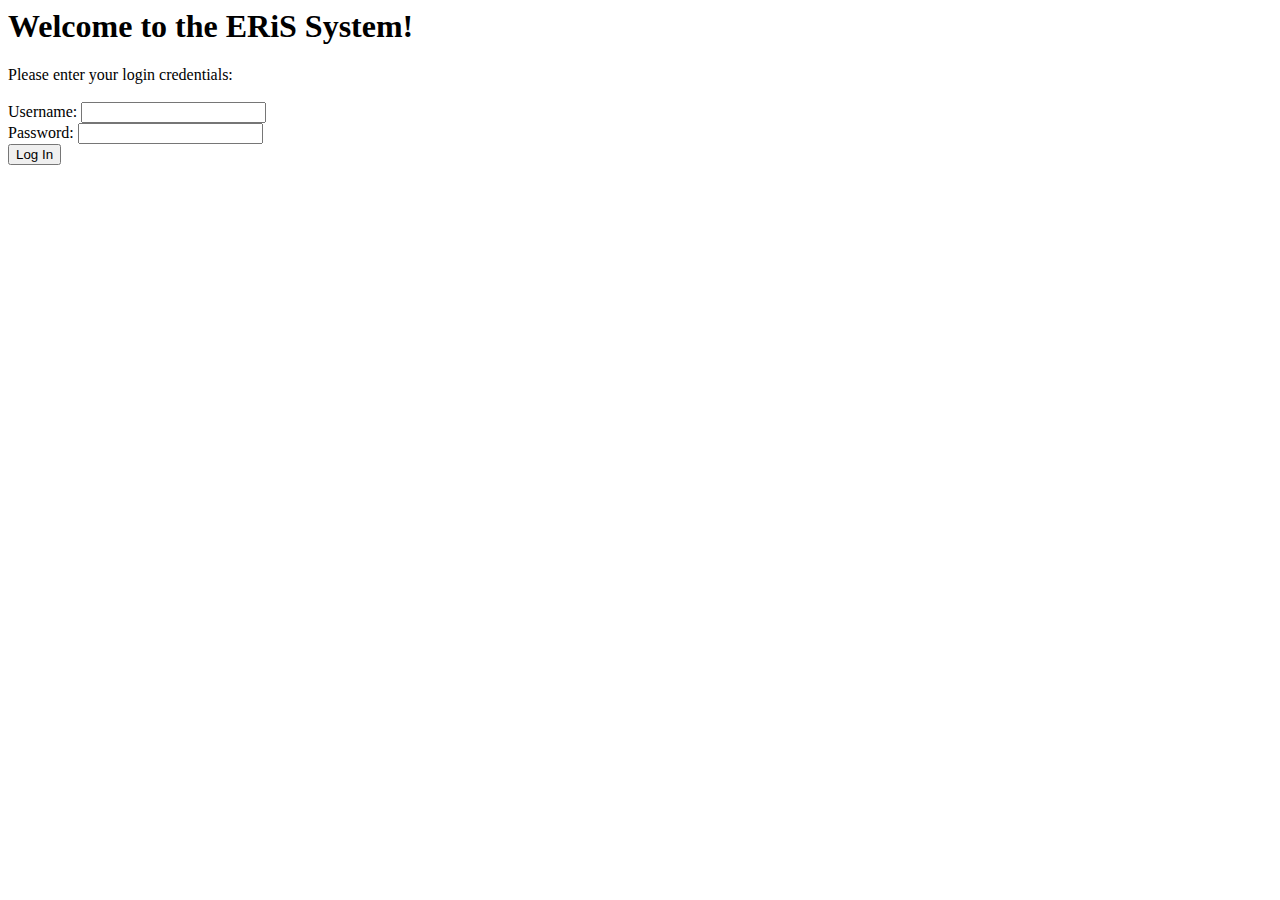
==== Project1_FrontEnd/ERiS_EmployeeInfo.html @ 7cac956c "Merge pull request #14 from 071921-LTI/ERS_ProjectProgress" ====
<html>
    <head>
        <meta charset="UTF-8" />
        <title>ERiS Main Page</title>
        <link rel="stylesheet" href="ERiS_EmployeeInfo.css"/>
        <link rel="stylesheet"
            href="https://stackpath.bootstrapcdn.com/bootstrap/4.3.1/css/bootstrap.min.css"
            integrity="sha384-ggOyR0iXCbMQv3Xipma34MD+dH/1fQ784/j6cY/iJTQUOhcWr7x9JvoRxT2MZw1T"
            crossorigin="anonymous">
    </head>
    <body>
        <main>
            <h1>Account Information</h1>
            <label>First Name:</label>
            <label id="lbl_FirstName"></label>
            <br>
            <label>Last Name:</label>
            <label id="lbl_LastName"></label>
            <br>
            <label>UserName:</label>
            <label id="lbl_UserName"></label>
            <br>
            <label>Password:</label>
            <label id="lbl_Password"></label>
            <br>
            <label>Email:</label>
            <label id="lbl_Email"></label>
            <br>
        </main>
        <script src="ERiS_EmployeeInfo.js"></script>
    </body>
</html>
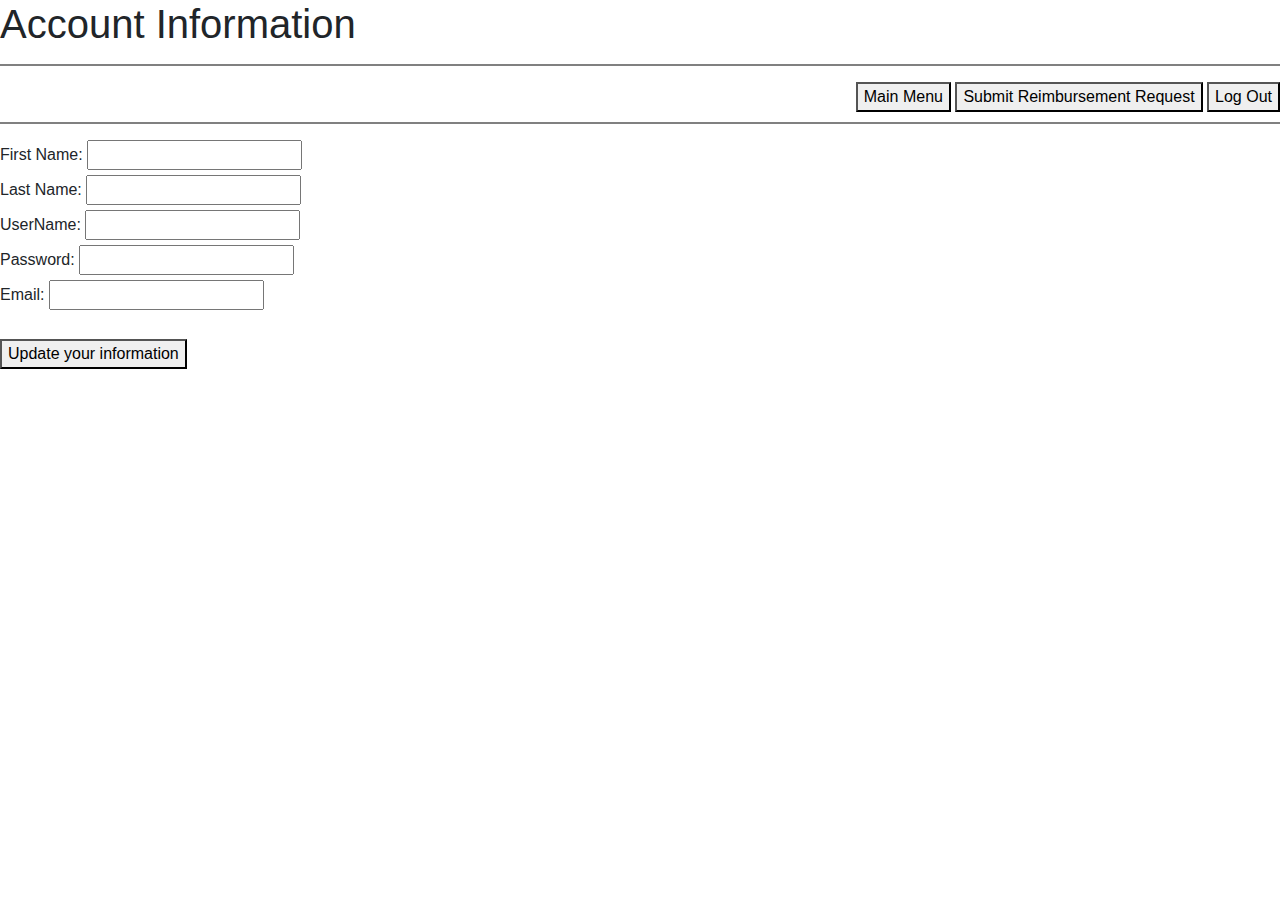
==== commit 704397ff: "8-18 Nearly done with Project 1" ====
--- a/Project1_FrontEnd/ERiS_EmployeeInfo.html
+++ b/Project1_FrontEnd/ERiS_EmployeeInfo.html
@@ -2,7 +2,7 @@
     <head>
         <meta charset="UTF-8" />
         <title>ERiS Main Page</title>
-        <link rel="stylesheet" href="ERiS_EmployeeInfo.css"/>
+        <link rel="stylesheet" href="./Styles/ERiS_EmployeeInfo.css"/>
         <link rel="stylesheet"
             href="https://stackpath.bootstrapcdn.com/bootstrap/4.3.1/css/bootstrap.min.css"
             integrity="sha384-ggOyR0iXCbMQv3Xipma34MD+dH/1fQ784/j6cY/iJTQUOhcWr7x9JvoRxT2MZw1T"
@@ -11,22 +11,50 @@
     <body>
         <main>
             <h1>Account Information</h1>
+            <hr class="line">
+            <div style="float:right;text-align: left;">
+                <button id="btn_Return">Main Menu</button>
+                <button id="btn_NewRequest">Submit Reimbursement Request</button>
+                <button id="btn_LogOut">Log Out</button>
+            </div>
+            <br>
+            <hr class="line">
             <label>First Name:</label>
-            <label id="lbl_FirstName"></label>
+            <input type="text" readonly id="lbl_FirstName"></input>
             <br>
             <label>Last Name:</label>
-            <label id="lbl_LastName"></label>
+            <input type="text" readonly id="lbl_LastName"></input>
             <br>
             <label>UserName:</label>
-            <label id="lbl_UserName"></label>
+            <input type="text" readonly id="lbl_UserName"></input>
             <br>
             <label>Password:</label>
-            <label id="lbl_Password"></label>
+            <input type="password" readonly id="lbl_Password"></input>
             <br>
             <label>Email:</label>
-            <label id="lbl_Email"></label>
-            <br>
+            <input type="text" readonly id="lbl_Email"></input>
+            <br><br>
+            <button id="btn_UpdateInformation">Update your information</button>
+            <div id="UpdatePanel" style="display:none">
+                <label>First Name:</label>
+                <input type="text" id="upd_FirstName"></input>
+                <br>
+                <label>Last Name:</label>
+                <input type="text" id="upd_LastName"></input>
+                <br>
+                <label>UserName:</label>
+                <input type="text" id="upd_UserName"></input>
+                <br>
+                <label>Password:</label>
+                <input type="text" id="upd_Password"></input>
+                <br>
+                <label>Email:</label>
+                <input type="text" id="upd_Email"></input>
+                <br>
+                <button id="btn_SendUpdate">Confirm Update</button>
+              </div>
+              
         </main>
-        <script src="ERiS_EmployeeInfo.js"></script>
+        <script src="./Scripts/ERiS_EmployeeInfo.js"></script>
     </body>
 </html>--- a/Project1_FrontEnd/Styles/ERiS_EmployeeInfo.css
+++ b/Project1_FrontEnd/Styles/ERiS_EmployeeInfo.css
@@ -0,0 +1,6 @@
+.line {
+    height:2px;
+    border-width:0;
+    color:gray;
+    background-color:gray;
+}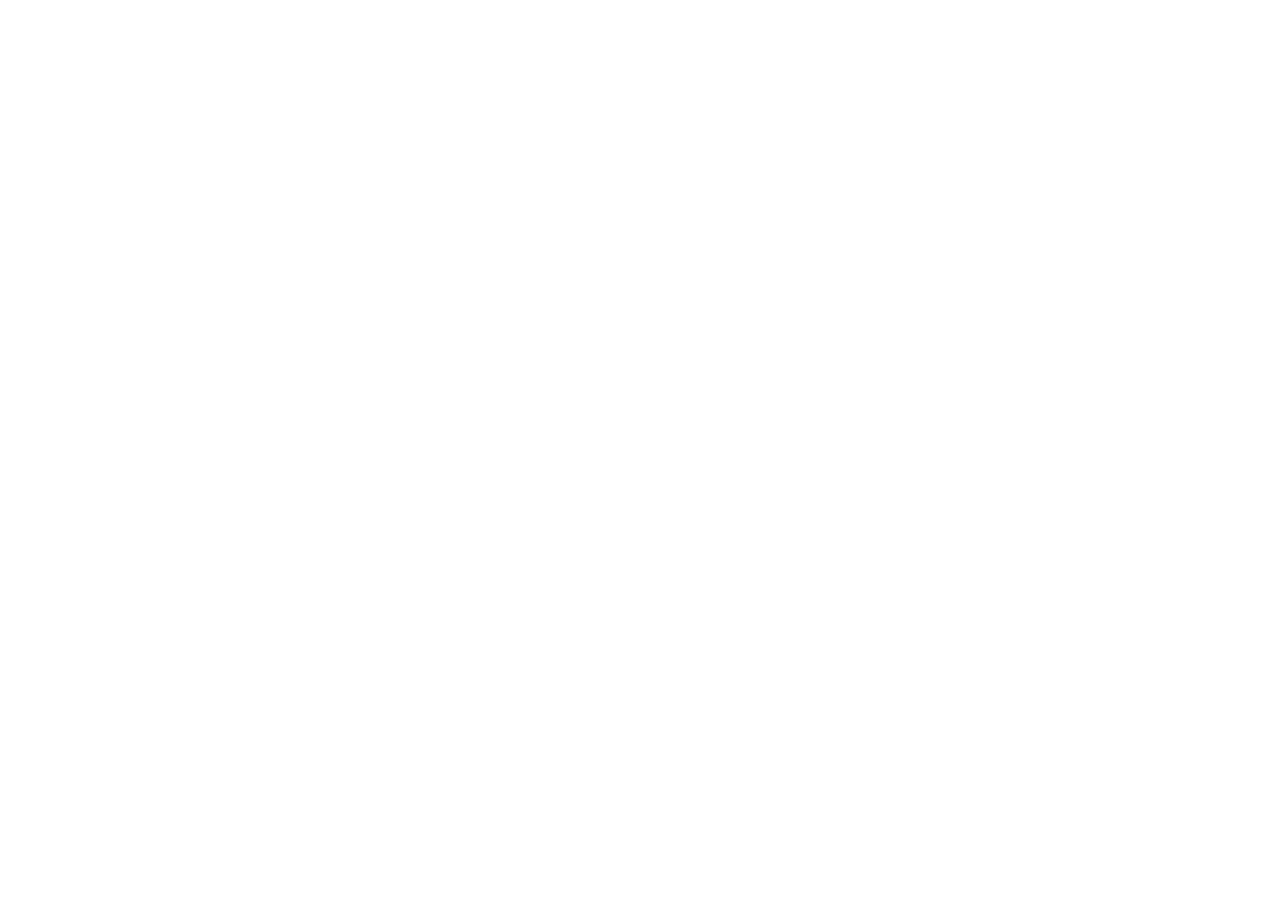
==== commit b992949b: "8-19 Final Update for Project 1" ====
--- a/Project1_FrontEnd/ERiS_EmployeeInfo.html
+++ b/Project1_FrontEnd/ERiS_EmployeeInfo.html
@@ -3,12 +3,11 @@
         <meta charset="UTF-8" />
         <title>ERiS Main Page</title>
         <link rel="stylesheet" href="./Styles/ERiS_EmployeeInfo.css"/>
-        <link rel="stylesheet"
-            href="https://stackpath.bootstrapcdn.com/bootstrap/4.3.1/css/bootstrap.min.css"
-            integrity="sha384-ggOyR0iXCbMQv3Xipma34MD+dH/1fQ784/j6cY/iJTQUOhcWr7x9JvoRxT2MZw1T"
-            crossorigin="anonymous">
+        <script src="https://ajax.googleapis.com/ajax/libs/jquery/2.2.4/jquery.min.js"></script>
+        <script src="https://cdnjs.cloudflare.com/ajax/libs/modernizr/2.8.3/modernizr.js"></script>
     </head>
     <body>
+        <div class="se-pre-con"></div>
         <main>
             <h1>Account Information</h1>
             <hr class="line">
@@ -19,41 +18,103 @@
             </div>
             <br>
             <hr class="line">
-            <label>First Name:</label>
-            <input type="text" readonly id="lbl_FirstName"></input>
+            <table>
+                <tr>
+                    <td>
+                        <label>First Name:</label>
+                    </td>
+                    <td>
+                        <input type="text" readonly id="lbl_FirstName"></input>
+                    </td>
+                </tr>
+                <tr>
+                    <td>
+                        <label>Last Name:</label>
+                    </td>
+                    <td>
+                        <input type="text" readonly id="lbl_LastName"></input>
+                    </td>
+                </tr>
+                <tr>
+                    <td>
+                        <label>UserName:</label>
+                    </td>
+                    <td>
+                        <input type="text" readonly id="lbl_UserName"></input>
+                    </td>
+                </tr>
+                <tr>
+                    <td>
+                        <label>Password:</label>
+                    </td>
+                    <td>
+                        <input type="password" readonly id="lbl_Password"></input>
+                    </td>
+                </tr>
+                <tr>
+                    <td>
+                        <label>Email:</label>
+                    </td>
+                    <td>
+                        <input type="text" readonly id="lbl_Email"></input>
+                    </td>
+                </tr>
+                <tr>
+                    <td colspan="2">
+                        <button id="btn_UpdateInformation" style="width:100%">Update your information</button>
+                    </td>
+                </tr>
+            </table>
             <br>
-            <label>Last Name:</label>
-            <input type="text" readonly id="lbl_LastName"></input>
-            <br>
-            <label>UserName:</label>
-            <input type="text" readonly id="lbl_UserName"></input>
-            <br>
-            <label>Password:</label>
-            <input type="password" readonly id="lbl_Password"></input>
-            <br>
-            <label>Email:</label>
-            <input type="text" readonly id="lbl_Email"></input>
-            <br><br>
-            <button id="btn_UpdateInformation">Update your information</button>
             <div id="UpdatePanel" style="display:none">
-                <label>First Name:</label>
-                <input type="text" id="upd_FirstName"></input>
-                <br>
-                <label>Last Name:</label>
-                <input type="text" id="upd_LastName"></input>
-                <br>
-                <label>UserName:</label>
-                <input type="text" id="upd_UserName"></input>
-                <br>
-                <label>Password:</label>
-                <input type="text" id="upd_Password"></input>
-                <br>
-                <label>Email:</label>
-                <input type="text" id="upd_Email"></input>
-                <br>
-                <button id="btn_SendUpdate">Confirm Update</button>
-              </div>
-              
+                <table>
+                    <tr>
+                        <td>
+                            <label>First Name:</label>
+                        </td>
+                        <td>
+                            <input type="text" id="upd_FirstName"></input>
+                        </td>
+                    </tr>
+                    <tr>
+                        <td>
+                            <label>Last Name:</label>
+                        </td>
+                        <td>
+                            <input type="text" id="upd_LastName"></input>
+                        </td>
+                    </tr>
+                    <tr>
+                        <td>
+                            <label>UserName:</label>
+                        </td>
+                        <td>
+                            <input type="text" id="upd_UserName"></input>
+                        </td>
+                    </tr>
+                    <tr>
+                        <td>
+                            <label>Password:</label>
+                        </td>
+                        <td>
+                            <input type="text" id="upd_Password"></input>
+                        </td>
+                    </tr>
+                    <tr>
+                        <td>
+                            <label>Email:</label>
+                        </td>
+                        <td>
+                            <input type="text" id="upd_Email"></input>
+                        </td>
+                    </tr>
+                    <tr>
+                        <td colspan="2">
+                            <button id="btn_SendUpdate">Confirm Update</button>
+                        </td>
+                    </tr>
+                </table>
+              </div>  
         </main>
         <script src="./Scripts/ERiS_EmployeeInfo.js"></script>
     </body>
--- a/Project1_FrontEnd/Styles/ERiS_EmployeeInfo.css
+++ b/Project1_FrontEnd/Styles/ERiS_EmployeeInfo.css
@@ -3,4 +3,23 @@
     border-width:0;
     color:gray;
     background-color:gray;
+}
+table{
+    border-collapse:collapse;
+    border:1px solid #000000;
+    }
+    
+table td{
+border:1px solid #000000;
+}
+.no-js #loader { display: none;  }
+.js #loader { display: block; position: absolute; left: 100px; top: 0; }
+.se-pre-con {
+	position: fixed;
+	left: 0px;
+	top: 0px;
+	width: 100%;
+	height: 100%;
+	z-index: 9999;
+	background: url(https://smallenvelop.com/wp-content/uploads/2014/08/Preloader_11.gif) center no-repeat #fff;
 }